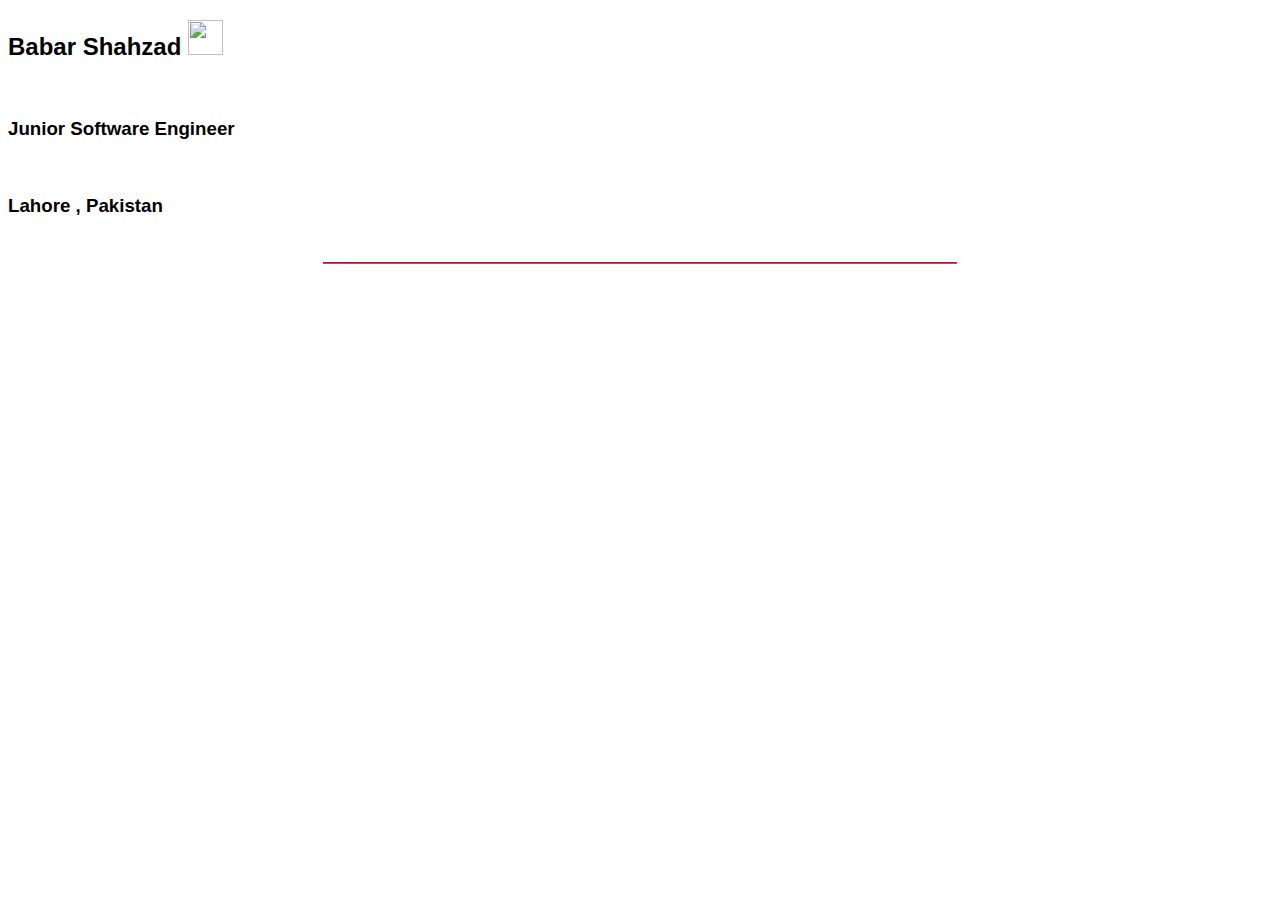
==== index.html @ 0e6558df "Create index.html" ====
<!doctype html>
<html lang="en" class="no-js">
<head>
  <base target="_blank">
  <meta charset="UTF-8" />
  <title>Babar Shahzad</title>
  <link rel="shortcut icon" type="image/png" href="assets/favicon.png">
  <meta name="viewport" content="width=device-width, initial-scale=1.0">
  <link rel="stylesheet" href="style.css" />
  <link rel="stylesheet" href="https://use.fontawesome.com/releases/v5.2.0/css/all.css" integrity="sha384-hWVjflwFxL6sNzntih27bfxkr27PmbbK/iSvJ+a4+0owXq79v+lsFkW54bOGbiDQ" crossorigin="anonymous" type="text/css">
  <!-- remember, jQuery is completely optional -->
  <!-- <script type='text/javascript' src='js/jquery-1.11.1.min.js'></script> -->
  <script type="text/javascript" src="js/jquery.particleground.js"></script>
  <script type="text/javascript" src="js/demo.js"></script>
</head>

<body>

<div id="particles">
  <div id="intro">
      <h2 style="font-family: 'Syncopate', sans-serif;">Babar Shahzad&nbsp<a href="Babar_Shahzad_Associate_Software_Engineer.pdf" style="color: white;"><img src="https://www.kindpng.com/picc/m/550-5507817_download-icon-free-png-resume-icon-png-transparent.png" height="35" width="35"></a></h2>
      <br>
      
      <h3 style="font-family: 'Syncopate', sans-serif;">Junior Software Engineer</h3>
      <br>
      
      <h3 style="font-family: 'Syncopate', sans-serif;">Lahore , Pakistan</h3>
      <br>
      <hr style="width: 50%; background-color: #E83951; border-color: #E83951;">
    <a href="https://www.linkedin.com/in/babar-shahzad-540079171/" style="color: white;"><i class="fab fa-linkedin" style="font-size: 2em;"></i></a>
    &nbsp
    <a href="https://www.facebook.com/profile.php?id=100009556790162" style="color: white;"><i class="fab fa-facebook" style="font-size: 2em;"></i></a>
    &nbsp
    <a href="https://github.com/BabarlvA" style="color: white;"><i class="fab fa-github" style="font-size: 2em;"></i></a>
    &nbsp
    <a href="https://www.youtube.com/channel/UCBHhuWG1WIL8XBikJ7kFt-g/featured" style="color: white;"><i class="fab fa-youtube" style="font-size: 2em;"></i></a>
    &nbsp
    <a href="https://wa.me/923066198066" style="color: white;"><i class="fab fa-whatsapp" style="font-size: 2em;"></i></a>
    &nbsp
    <a href="https://mailto:babaurshahzad2000@gmail.com" style="color: white;"><i class="fa fa-envelope" style="font-size: 2em;"></i></a>
    &nbsp
    </div>
</div>

</body>
</html>
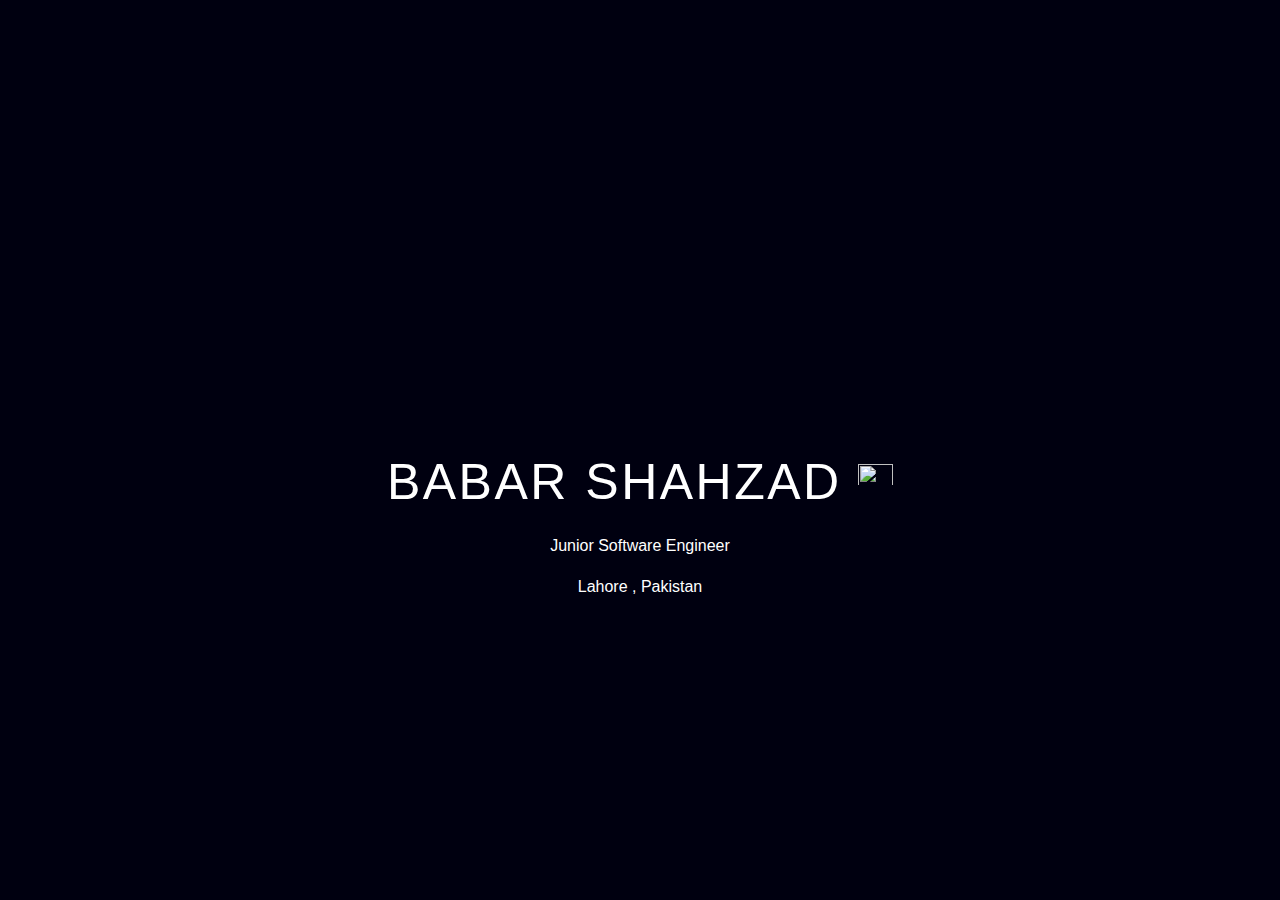
==== commit 72fc744c: "Add files via upload" ====
--- a/index.html
+++ b/index.html
@@ -1,46 +1,46 @@
-<!doctype html>
-<html lang="en" class="no-js">
-<head>
-  <base target="_blank">
-  <meta charset="UTF-8" />
-  <title>Babar Shahzad</title>
-  <link rel="shortcut icon" type="image/png" href="assets/favicon.png">
-  <meta name="viewport" content="width=device-width, initial-scale=1.0">
-  <link rel="stylesheet" href="style.css" />
-  <link rel="stylesheet" href="https://use.fontawesome.com/releases/v5.2.0/css/all.css" integrity="sha384-hWVjflwFxL6sNzntih27bfxkr27PmbbK/iSvJ+a4+0owXq79v+lsFkW54bOGbiDQ" crossorigin="anonymous" type="text/css">
-  <!-- remember, jQuery is completely optional -->
-  <!-- <script type='text/javascript' src='js/jquery-1.11.1.min.js'></script> -->
-  <script type="text/javascript" src="js/jquery.particleground.js"></script>
-  <script type="text/javascript" src="js/demo.js"></script>
-</head>
-
-<body>
-
-<div id="particles">
-  <div id="intro">
-      <h2 style="font-family: 'Syncopate', sans-serif;">Babar Shahzad&nbsp<a href="Babar_Shahzad_Associate_Software_Engineer.pdf" style="color: white;"><img src="https://www.kindpng.com/picc/m/550-5507817_download-icon-free-png-resume-icon-png-transparent.png" height="35" width="35"></a></h2>
-      <br>
-      
-      <h3 style="font-family: 'Syncopate', sans-serif;">Junior Software Engineer</h3>
-      <br>
-      
-      <h3 style="font-family: 'Syncopate', sans-serif;">Lahore , Pakistan</h3>
-      <br>
-      <hr style="width: 50%; background-color: #E83951; border-color: #E83951;">
-    <a href="https://www.linkedin.com/in/babar-shahzad-540079171/" style="color: white;"><i class="fab fa-linkedin" style="font-size: 2em;"></i></a>
-    &nbsp
-    <a href="https://www.facebook.com/profile.php?id=100009556790162" style="color: white;"><i class="fab fa-facebook" style="font-size: 2em;"></i></a>
-    &nbsp
-    <a href="https://github.com/BabarlvA" style="color: white;"><i class="fab fa-github" style="font-size: 2em;"></i></a>
-    &nbsp
-    <a href="https://www.youtube.com/channel/UCBHhuWG1WIL8XBikJ7kFt-g/featured" style="color: white;"><i class="fab fa-youtube" style="font-size: 2em;"></i></a>
-    &nbsp
-    <a href="https://wa.me/923066198066" style="color: white;"><i class="fab fa-whatsapp" style="font-size: 2em;"></i></a>
-    &nbsp
-    <a href="https://mailto:babaurshahzad2000@gmail.com" style="color: white;"><i class="fa fa-envelope" style="font-size: 2em;"></i></a>
-    &nbsp
-    </div>
-</div>
-
-</body>
-</html>
+<!doctype html>
+<html lang="en" class="no-js">
+<head>
+  <base target="_blank">
+  <meta charset="UTF-8" />
+  <title>Babar Shahzad</title>
+  <link rel="shortcut icon" type="image/png" href="assets/favicon.png">
+  <meta name="viewport" content="width=device-width, initial-scale=1.0">
+  <link rel="stylesheet" href="style.css" />
+  <link rel="stylesheet" href="https://use.fontawesome.com/releases/v5.2.0/css/all.css" integrity="sha384-hWVjflwFxL6sNzntih27bfxkr27PmbbK/iSvJ+a4+0owXq79v+lsFkW54bOGbiDQ" crossorigin="anonymous" type="text/css">
+  <!-- remember, jQuery is completely optional -->
+  <!-- <script type='text/javascript' src='js/jquery-1.11.1.min.js'></script> -->
+  <script type="text/javascript" src="js/jquery.particleground.js"></script>
+  <script type="text/javascript" src="js/demo.js"></script>
+</head>
+
+<body>
+
+<div id="particles">
+  <div id="intro">
+      <h2 style="font-family: 'Syncopate', sans-serif;">Babar Shahzad&nbsp<a href="Babar_Shahzad_Associate_Software_Engineer.pdf" style="color: white;"><img src="https://www.kindpng.com/picc/m/550-5507817_download-icon-free-png-resume-icon-png-transparent.png" height="35" width="35"></a></h2>
+      <br>
+      
+      <h3 style="font-family: 'Syncopate', sans-serif;">Junior Software Engineer</h3>
+      <br>
+      
+      <h3 style="font-family: 'Syncopate', sans-serif;">Lahore , Pakistan</h3>
+      <br>
+      <hr style="width: 50%; background-color: #E83951; border-color: #E83951;">
+    <a href="https://www.linkedin.com/in/babar-shahzad-540079171/" style="color: white;"><i class="fab fa-linkedin" style="font-size: 2em;"></i></a>
+    &nbsp
+    <a href="https://www.facebook.com/profile.php?id=100009556790162" style="color: white;"><i class="fab fa-facebook" style="font-size: 2em;"></i></a>
+    &nbsp
+    <a href="https://github.com/BabarlvA" style="color: white;"><i class="fab fa-github" style="font-size: 2em;"></i></a>
+    &nbsp
+    <a href="https://www.youtube.com/channel/UCBHhuWG1WIL8XBikJ7kFt-g/featured" style="color: white;"><i class="fab fa-youtube" style="font-size: 2em;"></i></a>
+    &nbsp
+    <a href="https://wa.me/923066198066" style="color: white;"><i class="fab fa-whatsapp" style="font-size: 2em;"></i></a>
+    &nbsp
+    <a href="https://mailto:babaurshahzad2000@gmail.com" style="color: white;"><i class="fa fa-envelope" style="font-size: 2em;"></i></a>
+    &nbsp
+    </div>
+</div>
+
+</body>
+</html>
--- a/style.css
+++ b/style.css
@@ -0,0 +1,132 @@
+*{
+    margin: 0;
+    padding: 0;
+    border: 0;
+    font-size: 100%;
+    font: inherit;
+    vertical-align: baseline;  
+  }
+  
+  article, aside, details, figcaption, figure,
+  footer, header, hgroup, menu, nav, section {
+    display: block;
+  }
+  body {
+    line-height: 1;
+  }
+  ol, ul {
+    list-style: none;
+  }
+  blockquote, q {
+    quotes: none;
+  }
+  blockquote:before, blockquote:after,
+  q:before, q:after {
+    content: '';
+    content: none;
+  }
+  table {
+    border-collapse: collapse;
+    border-spacing: 0;
+  }
+  
+  /* particleground demo */
+  
+  * {
+    -webkit-box-sizing: border-box;
+       -moz-box-sizing: border-box;
+            box-sizing: border-box;
+  }
+  
+  html, body {
+    width: 100%;
+    height: 100%;
+    overflow: hidden;
+  }
+  
+  body {
+    background: #000010;
+    font-family: 'Montserrat', sans-serif;
+    color: #fff;
+    line-height: 1.3;
+    -webkit-font-smoothing: antialiased;
+  }
+  
+  #particles {
+    width: 100%;
+    height: 100%;
+    overflow: hidden;
+  }
+  
+  #intro {
+    position: absolute;
+    left: 0;
+    top: 50%;
+    padding: 0 10px;
+    width: 100%;
+    text-align: center;
+  }
+  h2 {
+    text-transform: uppercase;
+    font-size: 50px;
+    font-weight: 120;
+    color: #ffffff;
+    letter-spacing: 0.05em;
+  }
+  h1::after {
+    content: '';
+    width: 80px;
+    display: block;
+    background: #fff;
+    height: 10px;
+    margin: 30px auto;
+    line-height: 1.1;
+  }
+  p {
+    margin: 0 0 30px 0;
+    font-size: 24px;
+    font-family: 'Roboto', sans-serif;
+  }
+  
+  @media only screen and (max-width: 1000px) {
+    h1 {
+      font-size: 15px;
+    }
+  }
+  
+  @media only screen and (max-width: 100px) {
+    h1 {
+      font-size: 15px;
+    }
+    h1::after {
+      height: 8px;
+    }
+  }
+  
+  @media only screen and (max-width: 100px) {
+    #intro {
+      padding: 0 10px;
+    }
+    h1 {
+      font-size: 15px;
+    }
+    h1::after {
+      height: 6px;
+    }
+    p {
+      font-size: 18px;
+    }
+    .btn {
+      font-size: 16px;
+    }
+  }
+  
+  @media only screen and (max-width: 100px) {
+    h1 {
+      font-size: 15px;
+    }
+    h1::after {
+      height: 4px;
+    }
+  }
+  